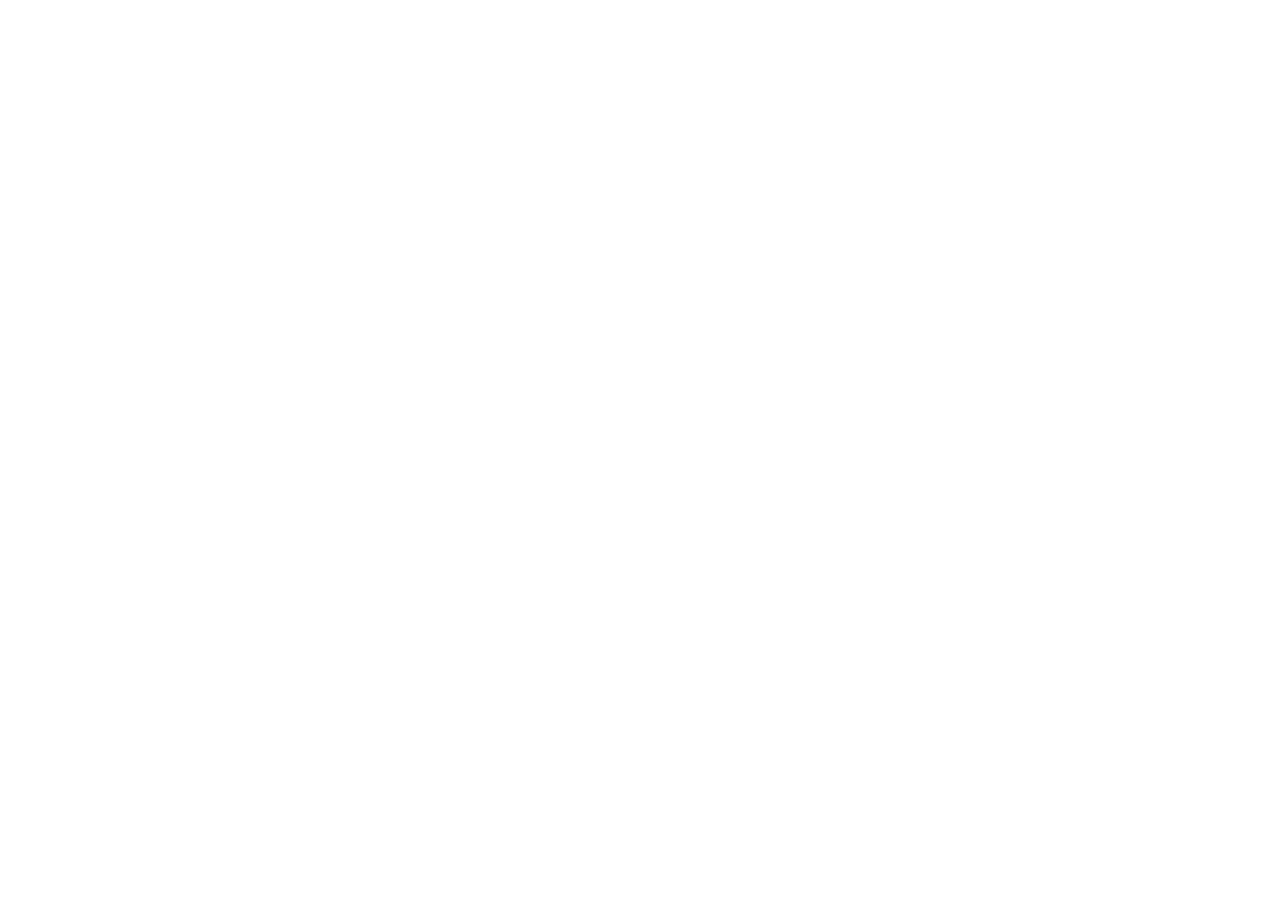
==== contacto.html @ 5da8a243 "se hizo la estructura de la pagina" ====
<!DOCTYPE html>
<html lang="en">
<head>
    <meta charset="UTF-8">
    <meta name="viewport" content="width=device-width, initial-scale=1.0">
    <title>Document</title>
</head>
<body>
    
</body>
</html>
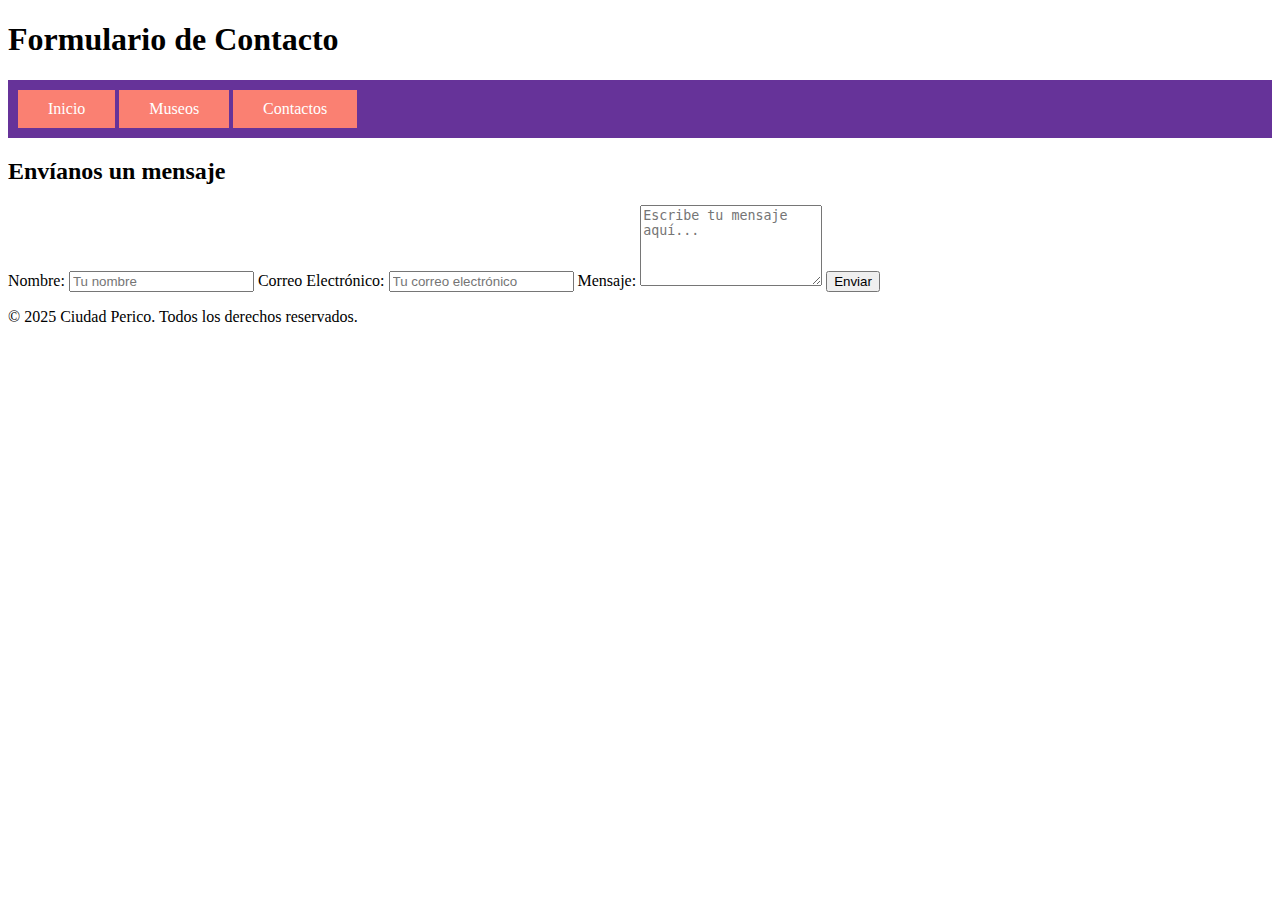
==== commit a8e4f5fd: "tp1 finalizado" ====
--- a/contacto.html
+++ b/contacto.html
@@ -3,9 +3,40 @@
 <head>
     <meta charset="UTF-8">
     <meta name="viewport" content="width=device-width, initial-scale=1.0">
-    <title>Document</title>
+    <title>Contacto</title>
+    <link rel="stylesheet" href="css/contacto.css"> <!-- Conexión con CSS -->
 </head>
+
 <body>
-    
+    <header> <!-- ENCABEZADO -->
+        <h1>Formulario de Contacto</h1>
+        <nav> <!-- Barra de navegación -->
+            <a href="index.html" class="nav-enlace">Inicio</a>
+            <a href="museos.html" class="nav-enlace">Museos</a>
+            <a href="contacto.html" class="nav-enlace">Contactos</a>
+        </nav>
+    </header>
+
+    <main>
+        <section class="formulario-contacto">
+            <h2>Envíanos un mensaje</h2>
+            <form action="procesar_formulario.php" method="POST"> <!-- Cambia la acción según tu backend -->
+                <label for="nombre">Nombre:</label>
+                <input type="text" id="nombre" name="nombre" placeholder="Tu nombre" required>
+
+                <label for="email">Correo Electrónico:</label>
+                <input type="email" id="email" name="email" placeholder="Tu correo electrónico" required>
+
+                <label for="mensaje">Mensaje:</label>
+                <textarea id="mensaje" name="mensaje" placeholder="Escribe tu mensaje aquí..." rows="5" required></textarea>
+
+                <button type="submit">Enviar</button>
+            </form>
+        </section>
+    </main>
+
+    <footer>
+        <p>&copy; 2025 Ciudad Perico. Todos los derechos reservados.</p>
+    </footer>
 </body>
 </html>--- a/css/contacto.css
+++ b/css/contacto.css
@@ -0,0 +1,18 @@
+
+.nav-enlace{
+    display: inline-block; /* un bloque al lado del otro (en línea).*/
+    background: salmon; /* Color de fondo */
+    color: #fff; /* Color del texto */
+    padding: 10px 30px; /* Espaciado interno */
+    text-decoration: none; /* Sin subrayado */
+}
+
+.nav-enlace:hover{ /* Efecto hover a la clase nav-enlace, e activa cuando el usuario coloca el cursor sobre un elemento y cambia de color*/
+    background: rosybrown;
+}
+
+nav{
+
+    background:  rebeccapurple;
+    padding: 10px;
+}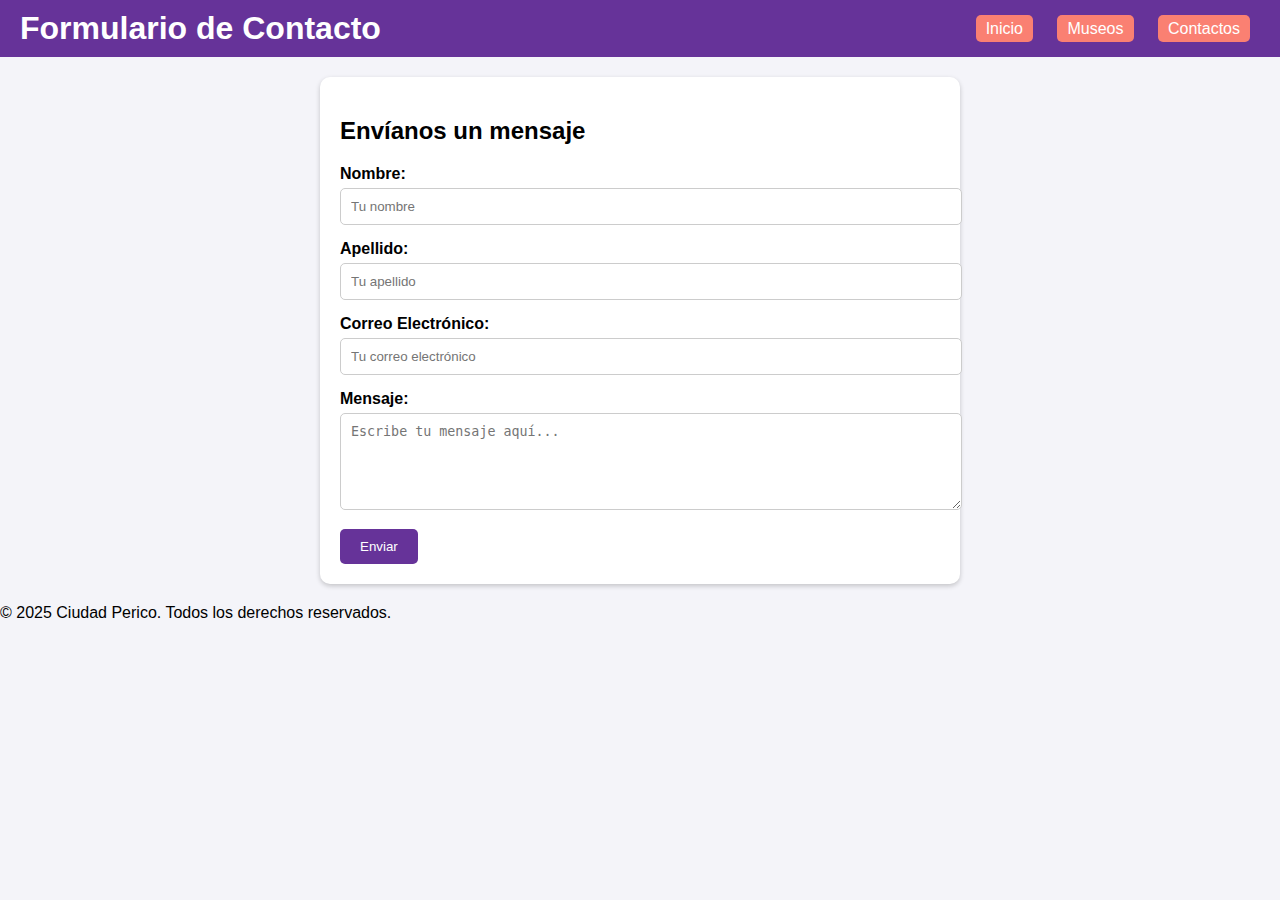
==== commit 5df6e40f: "tp1 finalizado" ====
--- a/contacto.html
+++ b/contacto.html
@@ -17,12 +17,14 @@
         </nav>
     </header>
 
-    <main>
         <section class="formulario-contacto">
             <h2>Envíanos un mensaje</h2>
-            <form action="procesar_formulario.php" method="POST"> <!-- Cambia la acción según tu backend -->
+            <form action="procesar_formulario.php" method="POST" onsubmit="mostrarAlerta(event)"> 
                 <label for="nombre">Nombre:</label>
                 <input type="text" id="nombre" name="nombre" placeholder="Tu nombre" required>
+
+                <label for="apellido">Apellido:</label>
+                <input type="text" id="apellido" name="apellido" placeholder="Tu apellido" required>
 
                 <label for="email">Correo Electrónico:</label>
                 <input type="email" id="email" name="email" placeholder="Tu correo electrónico" required>
@@ -33,10 +35,19 @@
                 <button type="submit">Enviar</button>
             </form>
         </section>
-    </main>
+
 
     <footer>
         <p>&copy; 2025 Ciudad Perico. Todos los derechos reservados.</p>
     </footer>
+
+    <script>
+        function mostrarAlerta(event) {
+            event.preventDefault(); 
+            var nombre = document.getElementById('nombre').value;
+            var apellido = document.getElementById('apellido').value;
+            alert(`Nombre: ${nombre} Apellido: ${apellido}`);
+        }
+    </script>
 </body>
 </html>--- a/css/contacto.css
+++ b/css/contacto.css
@@ -1,18 +1,68 @@
-
-.nav-enlace{
-    display: inline-block; /* un bloque al lado del otro (en línea).*/
-    background: salmon; /* Color de fondo */
-    color: #fff; /* Color del texto */
-    padding: 10px 30px; /* Espaciado interno */
-    text-decoration: none; /* Sin subrayado */
+body {  /*etiqueta para el cuerpo de la pagina*/
+    font-family: Arial, sans-serif; /* Fuente sans-serif para el cuerpo */
+    margin: 0; /* Elimina el margen por defecto del navegador */
+    padding: 0; /* Elimina el padding por defecto del navegador */
+    background-color: #f4f4f9; /* Color de fondo gris claro */
 }
 
-.nav-enlace:hover{ /* Efecto hover a la clase nav-enlace, e activa cuando el usuario coloca el cursor sobre un elemento y cambia de color*/
+header{  
+    background-color: rebeccapurple;
+    color: white; 
+    padding: 10px 20px;  /* Espaciado interno (arrib, abajo) (izq,der)*/
+    display: flex; /* Flexbox para alinear elementos */
+    justify-content: space-between; /* Espacio entre los elementos */
+    align-items: center; /* Centra verticalmente los elementos */
+}
+
+h1 {
+    margin: 0;
+}
+
+nav a {/*Al usar nav a, estás limitando los estilos a los enlaces dentro del <nav>, sin afectar otros enlaces en la página.*/
+    color: white; /* Color del texto de los enlaces */
+    text-decoration: none; /* Sin subrayado */
+    margin: 0 10px; /* Espacio entre enlaces */
+    padding: 5px 10px; /* Espaciado interno */
+    background: salmon; /* Color de fondo de los enlaces */
+    border-radius: 5px; /* Bordes redondeados */
+}
+
+nav a:hover {
     background: rosybrown;
 }
 
-nav{
+.formulario-contacto {
+    max-width: 600px; /* Ancho máximo del formulario */
+    margin: 20px auto; /* Centra el formulario en la página */
+    padding: 20px; /* Espaciado interno */
+    background: white; /* Color de fondo blanco */
+    border-radius: 10px; /* Bordes redondeados */
+    box-shadow: 0 2px 5px rgba(0, 0, 0, 0.2);  /*Sombra sutil*/
+}
 
-    background:  rebeccapurple;
-    padding: 10px;
+form label { /* Etiquetas para los campos del formulario */
+    display: block; /* Hace que cada etiqueta ocupe toda la línea */
+    margin-bottom: 5px; /* Espacio entre la etiqueta y el campo */
+    font-weight: bold; /* Negrita para las etiquetas */ 
+}
+
+form input, form textarea { /* Campos de entrada y área de texto */
+    width: 100%; /* Ancho completo del contenedor */
+    padding: 10px; /* Espaciado interno */
+    margin-bottom: 15px; /* Espacio entre campos */
+    border: 1px solid #ccc; /* Borde gris claro */
+    border-radius: 5px; /* Bordes redondeados */
+}
+
+form button { /* Botón de envío */
+    background: rebeccapurple; /* Color de fondo del botón */
+    color: white; /* Color del texto del botón */
+    border: none;  /* Sin borde */
+    padding: 10px 20px; /* Espaciado interno */
+    border-radius: 5px; /* Bordes redondeados */
+    cursor: pointer; /* Cambia el cursor al pasar sobre el botón */
+}
+
+form button:hover { /* Efecto al pasar el ratón sobre el botón */
+    background: darkmagenta;
 }